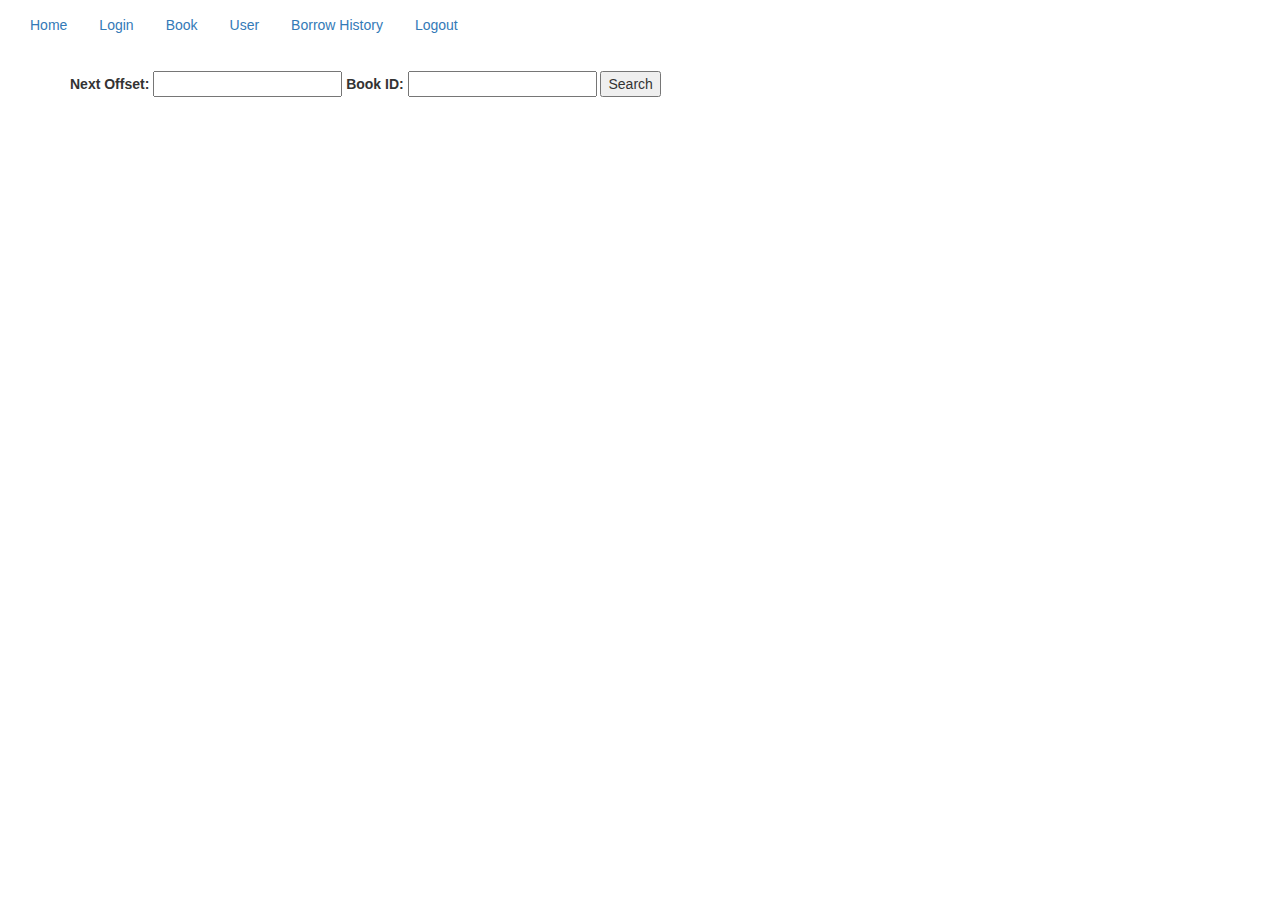
==== fe/index.html @ ee53fdc4 "up and running" ====
<!DOCTYPE html>
<html lang="en">

<head>
    <meta charset="UTF-8">
    <meta name="viewport" content="width=device-width, initial-scale=1.0">
    <title>Books</title>
    <link rel="stylesheet" type="text/css" href="http://maxcdn.bootstrapcdn.com/bootstrap/3.2.0/css/bootstrap.min.css">
    <link rel="stylesheet" type="text/css" href="css/index.css">
</head>

<body>
    <div>
        <header class="navbar navbar-static-top" id="navbar"></header>
        <div class="d-flex">
            <div class="container" id="addContainer"></div>
            <div class="container" id="addPreview"></div>
        </div>
        <div class="ccenter container">
            <label for="offset">Next Offset: </label>
            <input type="number" name="offset" id="offset">
            <label for="offset">Book ID: </label>
            <input type="number" name="id" id="book_id">
            <button id="search">Search</button>
        </div>
        <div id="data">
        </div>

        <script src="js/index.js">        </script>
        <script src="js/script.js">        </script>
        <script>
            generateNavBar()
            let limit = 100
            let fetchAllBooks = () => fetchData({
                url: `/internal/books?offset=${document.getElementById('offset').value || 0}&limit=${limit}`,
                fetchOptions: {
                    method: 'GET',
                    headers: {
                        'Content-Type': 'application/json'
                    },
                    credentials: 'include'

                },
                next: (data) => {
                    console.log(data)
                    let grid = createGridFromData({
                        thumbnailKey: 'cover',
                        data: data,
                        dataOverlayFormatter: (data) => {
                            return `${data.title} by ${data.author}`
                        },
                    })
                    document.getElementById("data").innerHTML = grid
                    if (data.length == limit) {
                        document.getElementById('offset').value = data[data.length - 1].id
                    } else {
                        document.getElementById('offset').value = 0
                    }
                }
            })

            fetchAllBooks()
            let fetchOneBook = () => fetchData({
                url: `/internal/book/${document.getElementById('book_id').value}`,
                fetchOptions: {
                    method: 'GET',
                    headers: {
                        'Content-Type': 'application/json'
                    },
                    credentials: 'include'

                },
                next: (data) => {
                    data = [data]
                    console.log(data)
                    let grid = createGridFromData({
                        thumbnailKey: 'cover',
                        data: data,
                        dataOverlayFormatter: (data) => {
                            return `${data.title} by ${data.author}`
                        },
                    })
                    document.getElementById("data").innerHTML = grid
                    document.getElementById('offset').value = 0
                    document.getElementById('book_id').value = ""
                }
            })
            document.getElementById("search").addEventListener('click', e => {
                e.preventDefault()
                if (!document.getElementById('book_id').value) {
                    fetchAllBooks()
                } else {
                    fetchOneBook()
                }
            })
        </script>
</body>

</html>
---- fe/css/index.css ----
.grid-container {
  display: grid;
  grid-template-columns: repeat(auto-fill, minmax(200px, 1fr));
  grid-gap: 10px;
}

.grid-item {
  position: relative;
}

.overlay {
  position: absolute;
  top: 0;
  left: 0;
  width: 100%;
  height: 100%;
  background-color: rgba(0, 0, 0, 0.5); /* semi-transparent black overlay */
  color: white;
  font-size: 20px;
  display: none; /* initially hidden */
  align-items: center;
  justify-content: center;
}

.grid-item:hover .overlay {
  display: flex; /* show overlay on hover */
}

.edit {
  position: absolute;
  bottom: 0;
  left: 0;
  width: 100%;
}
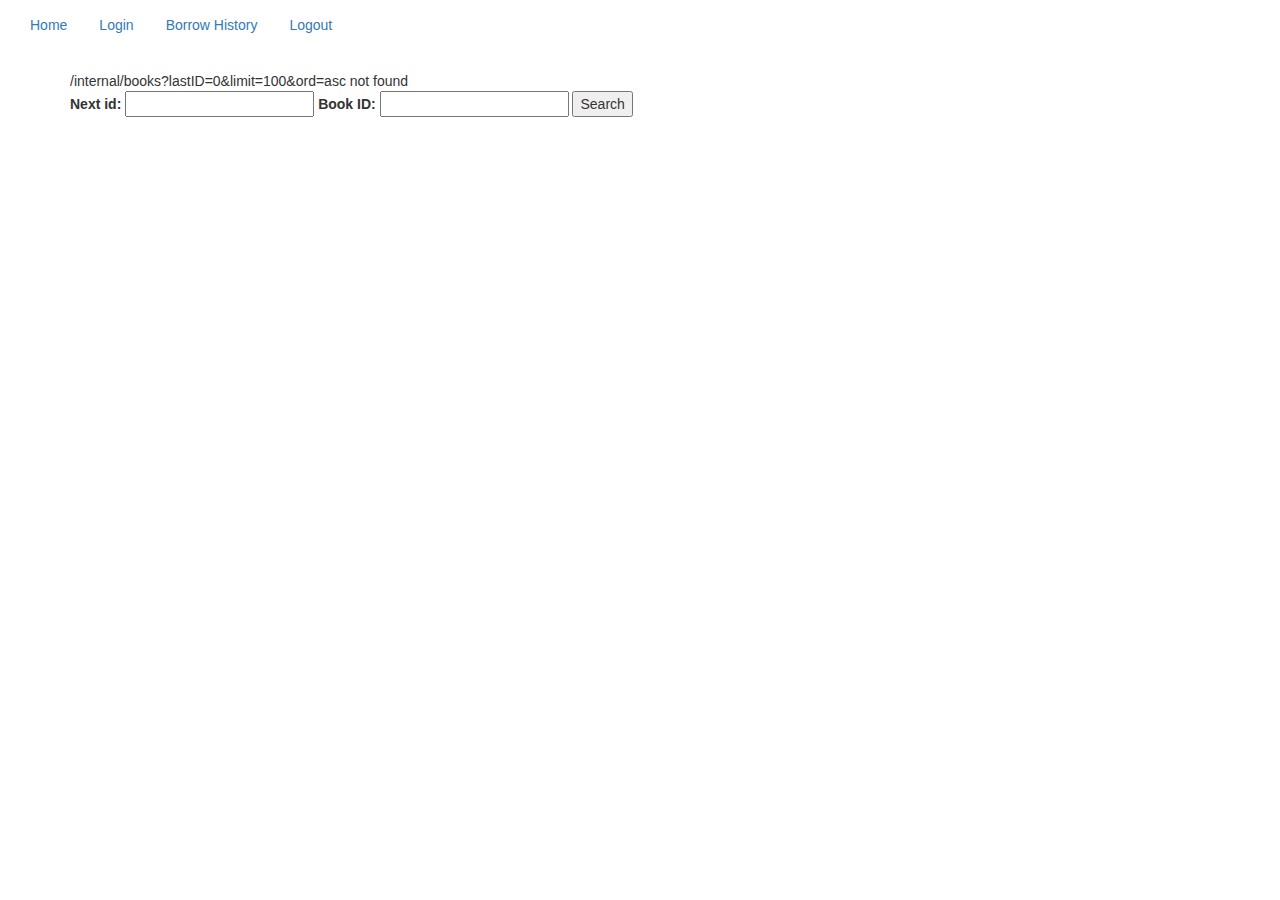
==== commit d54cac6b: "a lot of fe work and some modifications in the db" ====
--- a/fe/index.html
+++ b/fe/index.html
@@ -16,81 +16,75 @@
             <div class="container" id="addContainer"></div>
             <div class="container" id="addPreview"></div>
         </div>
+        <div id="status-box"></div>
         <div class="ccenter container">
-            <label for="offset">Next Offset: </label>
-            <input type="number" name="offset" id="offset">
-            <label for="offset">Book ID: </label>
+            <label for="lastID">Next id: </label>
+            <input type="number" name="lastID" id="lastID">
+            <label for="lastID">Book ID: </label>
             <input type="number" name="id" id="book_id">
             <button id="search">Search</button>
         </div>
         <div id="data">
         </div>
 
-        <script src="js/index.js">        </script>
         <script src="js/script.js">        </script>
         <script>
             generateNavBar()
             let limit = 100
-            let fetchAllBooks = () => fetchData({
-                url: `/internal/books?offset=${document.getElementById('offset').value || 0}&limit=${limit}`,
-                fetchOptions: {
+            let fetchAllBooks = async () => {
+                let data = await fetchData(`/internal/books?lastID=${document.getElementById('lastID').value || 0}&limit=${limit}&ord=asc`, {
                     method: 'GET',
                     headers: {
                         'Content-Type': 'application/json'
                     },
                     credentials: 'include'
+                })
+                console.log(data)
+                let grid = createGridFromData({
+                    thumbnailKey: 'cover',
+                    data: data,
+                    dataOverlayFormatter: (item) => {
+                        return `${item.id}:${item.title} by ${item.author}. ${item.count} available`
+                    },
+                })
+                document.getElementById("data").innerHTML = grid
+                if (data.length == limit) {
+                    document.getElementById('lastID').value = data[data.length - 1].id
+                } else {
+                    document.getElementById('lastID').value = 0
+                }
+            }
 
-                },
-                next: (data) => {
-                    console.log(data)
-                    let grid = createGridFromData({
-                        thumbnailKey: 'cover',
-                        data: data,
-                        dataOverlayFormatter: (data) => {
-                            return `${data.title} by ${data.author}`
+            window.onload = fetchAllBooks
+            let fetchOneBook = async (id) => {
+                let data = await fetchData(`/internal/book/${id}`,
+                    {
+                        method: 'GET',
+                        headers: {
+                            'Content-Type': 'application/json'
                         },
-                    })
-                    document.getElementById("data").innerHTML = grid
-                    if (data.length == limit) {
-                        document.getElementById('offset').value = data[data.length - 1].id
-                    } else {
-                        document.getElementById('offset').value = 0
+                        credentials: 'include'
+
                     }
-                }
-            })
-
-            fetchAllBooks()
-            let fetchOneBook = () => fetchData({
-                url: `/internal/book/${document.getElementById('book_id').value}`,
-                fetchOptions: {
-                    method: 'GET',
-                    headers: {
-                        'Content-Type': 'application/json'
+                )
+                console.log(data)
+                let grid = createGridFromData({
+                    thumbnailKey: 'cover',
+                    data: [data],
+                    dataOverlayFormatter: (data) => {
+                        return `${data.title} by ${data.author}`
                     },
-                    credentials: 'include'
-
-                },
-                next: (data) => {
-                    data = [data]
-                    console.log(data)
-                    let grid = createGridFromData({
-                        thumbnailKey: 'cover',
-                        data: data,
-                        dataOverlayFormatter: (data) => {
-                            return `${data.title} by ${data.author}`
-                        },
-                    })
-                    document.getElementById("data").innerHTML = grid
-                    document.getElementById('offset').value = 0
-                    document.getElementById('book_id').value = ""
-                }
-            })
-            document.getElementById("search").addEventListener('click', e => {
+                })
+                document.getElementById("data").innerHTML = grid
+                document.getElementById('book_id').value = ''
+            }
+            document.getElementById("search").addEventListener('click', async e => {
                 e.preventDefault()
-                if (!document.getElementById('book_id').value) {
-                    fetchAllBooks()
+                let id = document.getElementById('book_id').value
+                if (!id) {
+                    await fetchAllBooks()
                 } else {
-                    fetchOneBook()
+                    await fetchOneBook(id)
                 }
             })
         </script>
